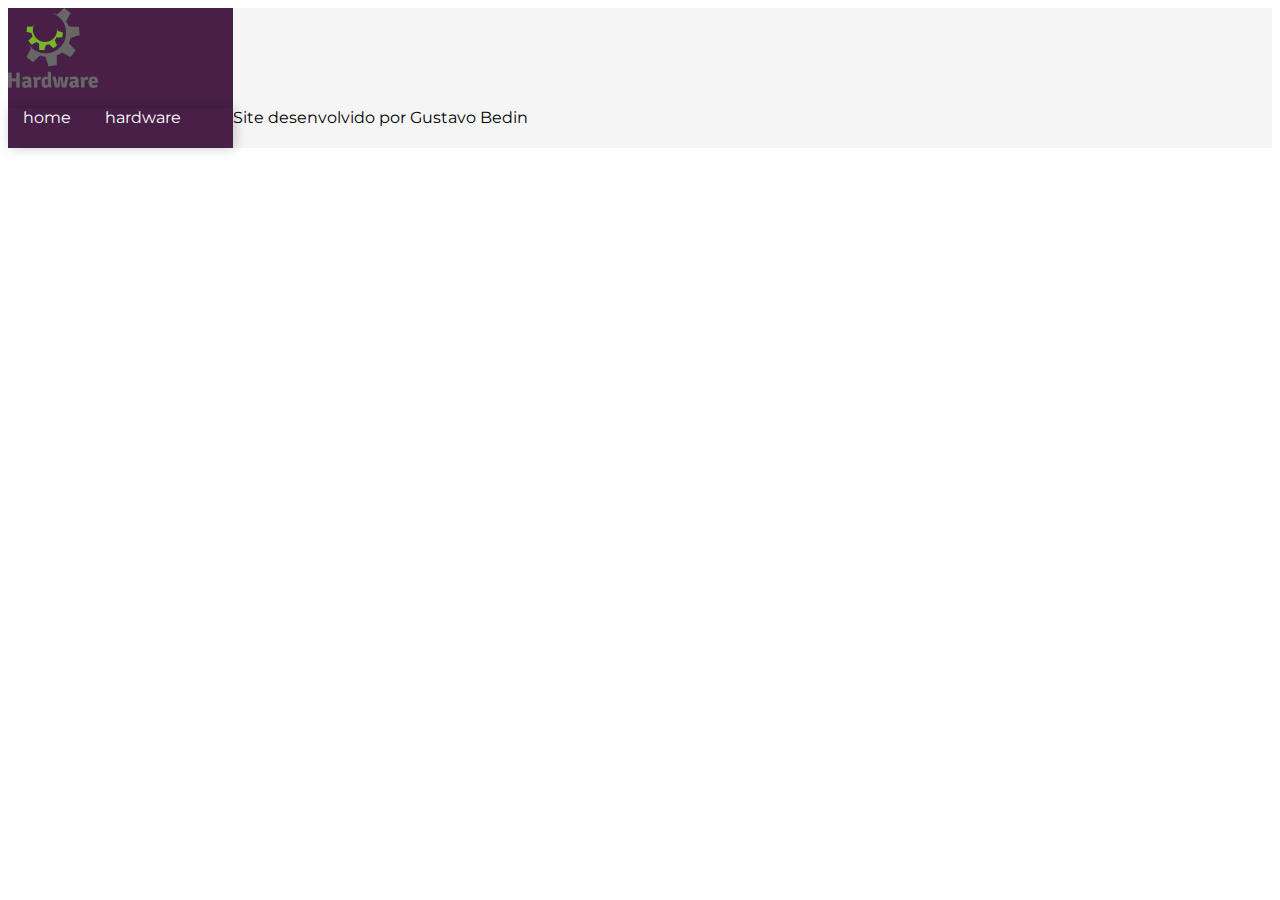
==== index.html @ b2e4d739 "feito estrutura inicial" ====
<!DOCTYPE html>
<html lang="pt">
  <head>
    <meta charset="UTF-8" />
    <meta http-equiv="X-UA-Compatible" content="IE=edge" />
    <meta name="viewport" content="width=device-width, initial-scale=1.0" />
    <title>Hardware</title>
    <link
      rel="stylesheet"
      href="https://cdn.jsdelivr.net/npm/bootstrap@4.6.0/dist/css/bootstrap.min.css"
      integrity="sha384-B0vP5xmATw1+K9KRQjQERJvTumQW0nPEzvF6L/Z6nronJ3oUOFUFpCjEUQouq2+l"
      crossorigin="anonymous"
    />
    <link
      rel="stylesheet"
      href="https://cdnjs.cloudflare.com/ajax/libs/font-awesome/5.15.3/css/all.min.css"
      integrity="sha512-iBBXm8fW90+nuLcSKlbmrPcLa0OT92xO1BIsZ+ywDWZCvqsWgccV3gFoRBv0z+8dLJgyAHIhR35VZc2oM/gI1w=="
      crossorigin="anonymous"
    />
    <script
      src="https://code.jquery.com/jquery-3.5.1.slim.min.js"
      integrity="sha384-DfXdz2htPH0lsSSs5nCTpuj/zy4C+OGpamoFVy38MVBnE+IbbVYUew+OrCXaRkfj"
      crossorigin="anonymous"
    ></script>
    <script
      src="https://cdn.jsdelivr.net/npm/bootstrap@4.6.0/dist/js/bootstrap.bundle.min.js"
      integrity="sha384-Piv4xVNRyMGpqkS2by6br4gNJ7DXjqk09RmUpJ8jgGtD7zP9yug3goQfGII0yAns"
      crossorigin="anonymous"
    ></script>

    <link rel="stylesheet" href="./assets/css/style.css" />
  </head>

  <body class="m-0">
    <div class="app vh-100 m-0">
      <aside class="logo d-flex justify-content-center align-itens-center">
        <img src="assets/images/image2.png" width="90" alt="" />
      </aside>
      <aside class="menu-area">
        <nav class="menu d-flex flex-column">
          <a href="?page=home"><i class="fa fa-home"></i> home</a>
          <a href="?page=hardware"><i class="fas fa-server"></i> hardware</a>
        </nav>
      </aside>

      <div id="mainContent"></div>
      <footer
        class="
          footer
          text-muted
          d-flex
          align-items-center
          justify-content-start
        "
      >
        Site desenvolvido por Gustavo Bedin
      </footer>
    </div>
    <script src="./assets/js/navigation.js"></script>
  </body>
</html>
---- assets/css/style.css ----
@import url("https://fonts.googleapis.com/css?family=Montserrat");

:root {
  /* Variaveis */
  --bg-primary: rgb(71, 31, 71);
  --logo-height: 100px;
  --header-height: 100px;
  --menu-top-height: 70px;
  --aside-width: 225px;
  --footer-height: 40px;
  --shadow: 0 2px 23px 0 rgba(0, 0, 0, 0.1), 0 2px 49px 0 rgba(0, 0, 0, 0.06);
}

* {
  font-family: "Montserrat", sans-serif;
}

.app {
  display: grid;
  grid-template-columns: var(--aside-width) 1fr; /* colunas */
  grid-template-rows: var(--header-height) 1fr var(--footer-height); /* Linhas */
  background-color: #f5f5f5;
  grid-template-areas: "logo header" "menu content" "menu footer";
}

header.header {
  grid-area: header;
}

aside.logo {
  grid-area: logo;
  background-color: var(--bg-primary);
}

aside.menu-area {
  grid-area: menu;
  background-color: var(--bg-primary);
  box-shadow: 2px 0 10px 0 rgba(0, 0, 0, 0.12), 2px 0 15px 0 rgba(0, 0, 0, 0.09);
}

main.content {
  grid-area: content;
}

footer.footer {
  grid-area: footer;
}

.menu a {
  /* pega todas as tags 'a' dentro da classe menu */
  text-decoration: none; /* para tirar o sublinhado do link */
  color: white;
  padding: 15px; /* espaçamento dentro do elemento */
}

.menu a:hover {
  background-color: rgb(45, 0, 54);
  color: azure;
}
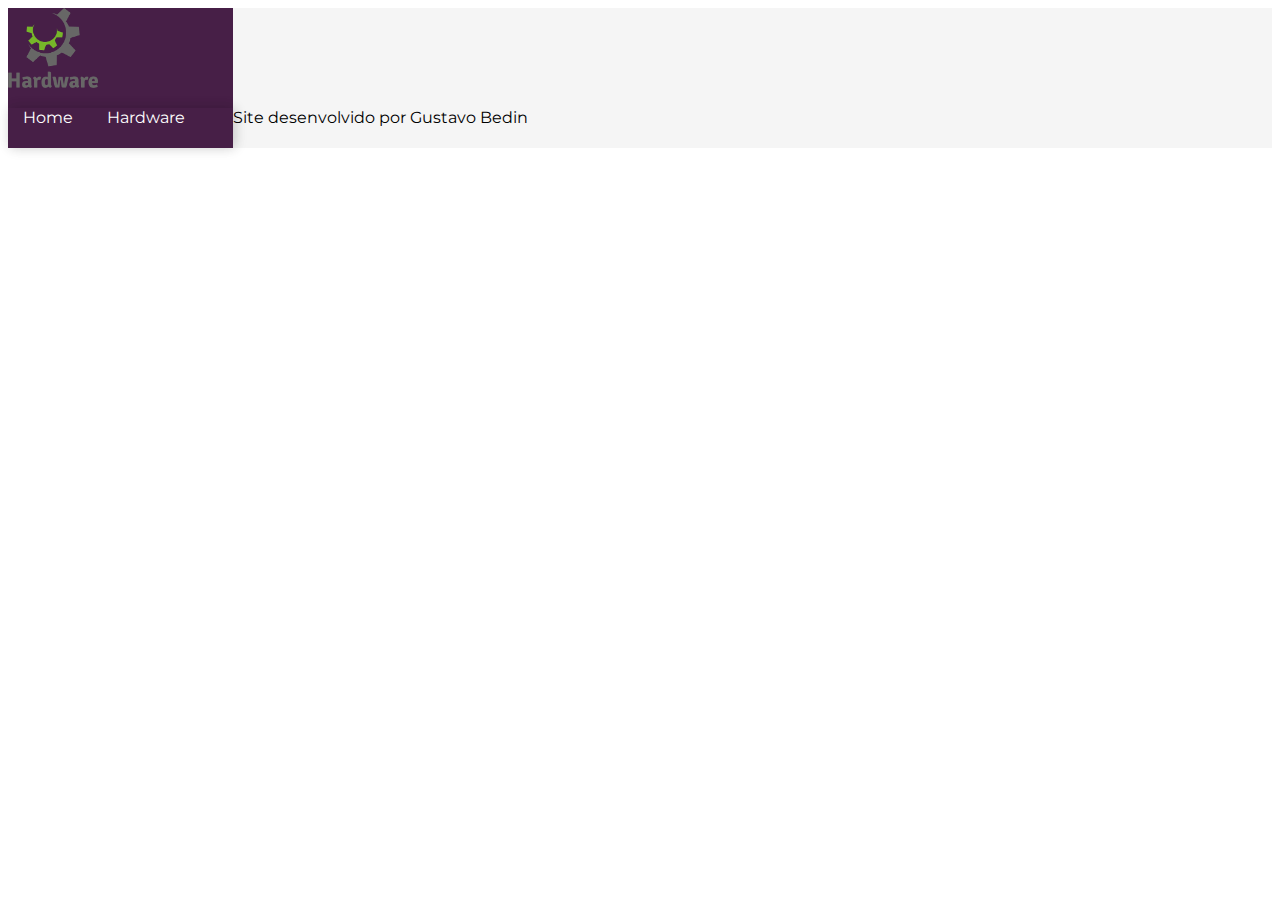
==== commit 205e8747: "ajustes layout da home" ====
--- a/index.html
+++ b/index.html
@@ -38,8 +38,8 @@
       </aside>
       <aside class="menu-area">
         <nav class="menu d-flex flex-column">
-          <a href="?page=home"><i class="fa fa-home"></i> home</a>
-          <a href="?page=hardware"><i class="fas fa-server"></i> hardware</a>
+          <a href="?page=home"><i class="fa fa-home"></i> Home</a>
+          <a href="?page=hardware"><i class="fas fa-server"></i> Hardware</a>
         </nav>
       </aside>
 
@@ -50,7 +50,9 @@
           text-muted
           d-flex
           align-items-center
-          justify-content-start
+          justify-content-end
+          pr-3
+          bg-white
         "
       >
         Site desenvolvido por Gustavo Bedin
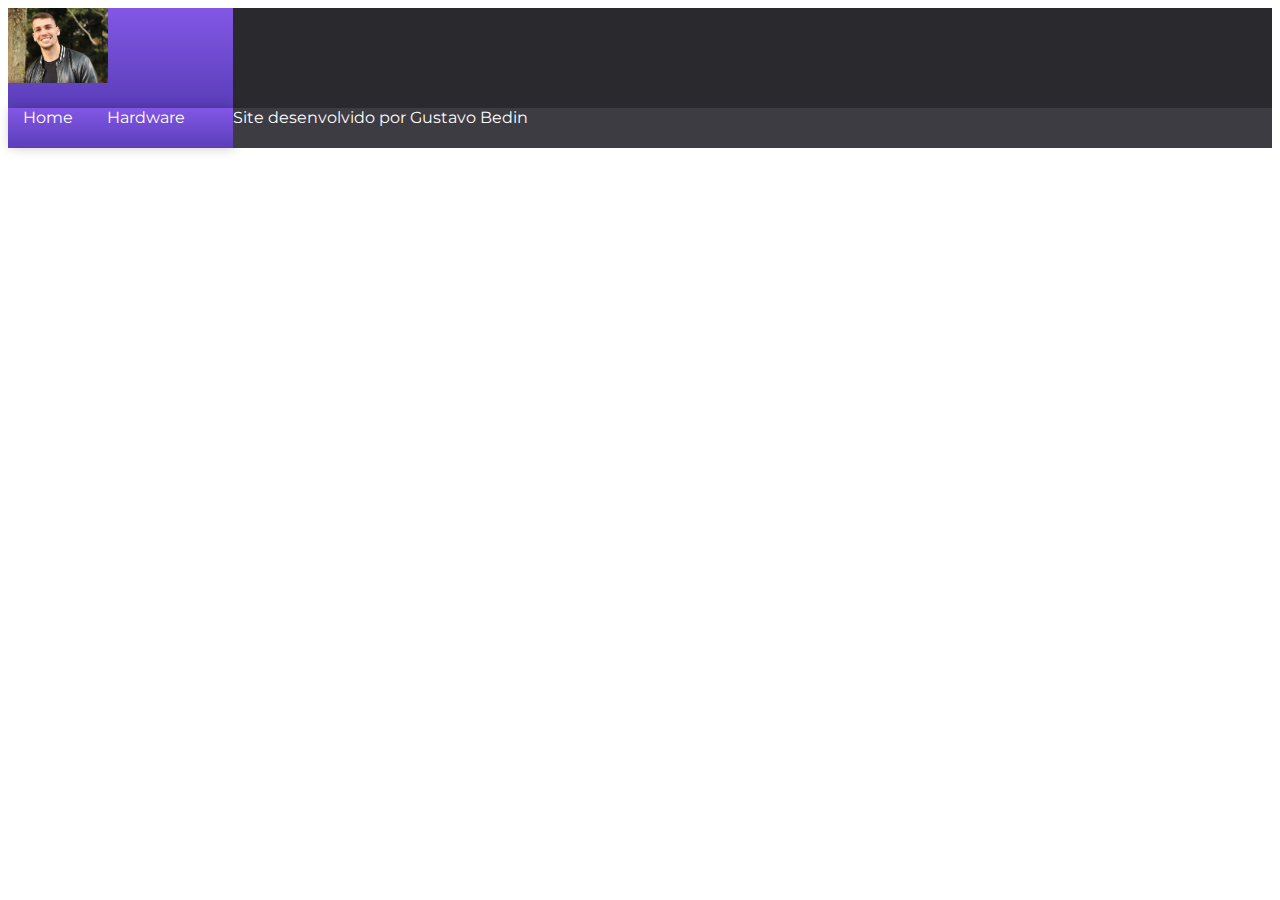
==== commit e2562161: "alteracao logo" ====
--- a/index.html
+++ b/index.html
@@ -34,7 +34,7 @@
   <body class="m-0">
     <div class="app vh-100 m-0">
       <aside class="logo d-flex justify-content-center align-itens-center">
-        <img src="assets/images/image2.png" width="90" alt="" />
+        <img src="assets/images/gustavo.png" width="100px" alt="" />
       </aside>
       <aside class="menu-area">
         <nav class="menu d-flex flex-column">
@@ -52,12 +52,12 @@
           align-items-center
           justify-content-end
           pr-3
-          bg-white
         "
       >
         Site desenvolvido por Gustavo Bedin
       </footer>
     </div>
     <script src="./assets/js/navigation.js"></script>
+    <!--  <script src="./assets/js/hardware.js"></script> -->
   </body>
 </html>
--- a/assets/css/style.css
+++ b/assets/css/style.css
@@ -2,7 +2,12 @@
 
 :root {
   /* Variaveis */
-  --bg-primary: rgb(71, 31, 71);
+  --bg-primary: linear-gradient(
+      0deg,
+      rgb(90, 62, 185) 0%,
+      rgb(130, 87, 229) 100%
+    )
+    center center / cover no-repeat rgb(130, 87, 229);
   --logo-height: 100px;
   --header-height: 100px;
   --menu-top-height: 70px;
@@ -13,28 +18,32 @@
 
 * {
   font-family: "Montserrat", sans-serif;
+  color: white;
 }
-
+option {
+  color: black;
+}
 .app {
   display: grid;
   grid-template-columns: var(--aside-width) 1fr; /* colunas */
   grid-template-rows: var(--header-height) 1fr var(--footer-height); /* Linhas */
-  background-color: #f5f5f5;
+  background-color: rgb(41, 41, 46);
   grid-template-areas: "logo header" "menu content" "menu footer";
 }
 
 header.header {
   grid-area: header;
+  background-color: rgb(61, 60, 66);
 }
 
 aside.logo {
   grid-area: logo;
-  background-color: var(--bg-primary);
+  background: var(--bg-primary);
 }
 
 aside.menu-area {
   grid-area: menu;
-  background-color: var(--bg-primary);
+  background: var(--bg-primary);
   box-shadow: 2px 0 10px 0 rgba(0, 0, 0, 0.12), 2px 0 15px 0 rgba(0, 0, 0, 0.09);
 }
 
@@ -44,6 +53,7 @@
 
 footer.footer {
   grid-area: footer;
+  background-color: rgb(61, 60, 66);
 }
 
 .menu a {
@@ -53,7 +63,28 @@
   padding: 15px; /* espaçamento dentro do elemento */
 }
 
-.menu a:hover {
-  background-color: rgb(45, 0, 54);
+.menu a:hover,
+#hardwareTable tbody tr:hover {
+  background-color: rgb(60, 0, 129);
   color: azure;
 }
+
+.img-fluid {
+  height: 100%;
+  width: 100%;
+}
+
+.primary {
+  background: var(--bg-primary);
+  color: white;
+}
+
+.buttonPrimary {
+  background-color: rgb(60, 0, 129);
+  color: azure;
+}
+
+.buttonPrimary:hover {
+  background-color: rgb(48, 1, 100);
+  color: azure;
+}
